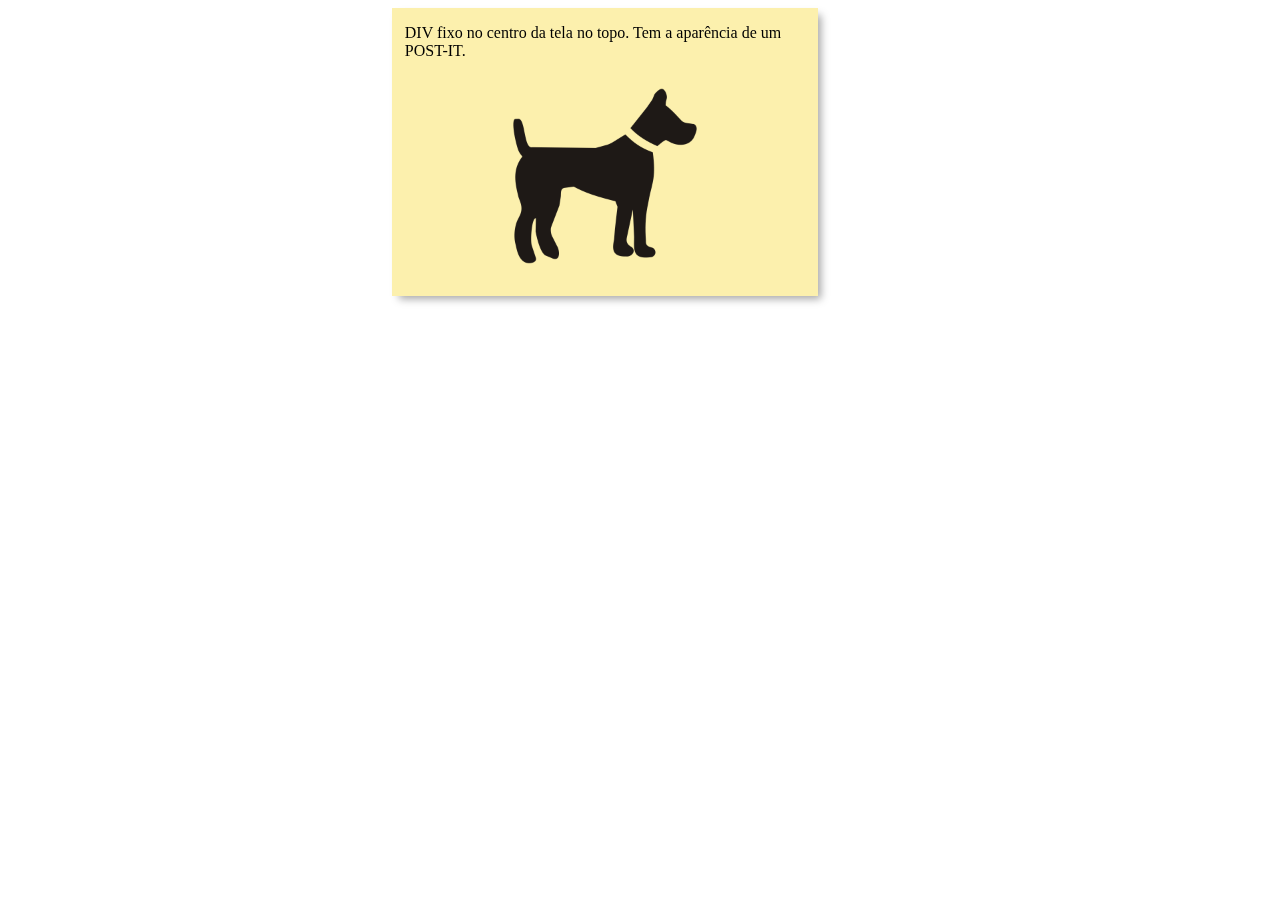
==== post-it/div_fixo.html @ 501246cb "Initial Commit" ====
<!DOCTYPE html>
<html>
	<head>
		<title>DIV Fixo</title>
		<style type="text/css">
			.msg{
				background-color: #FCF0AD;
				padding-left: 1%;
				padding-right: 1%;

				-webkit-box-shadow: 10px 10px 8px -2px rgba(0,0,0,0.35);
                        -moz-box-shadow: 10px 10px 8px -2px rgba(0,0,0,0.35);
                        box-shadow: 5px 5px 8px -2px rgba(0,0,0,0.35);
			}

			.msg img{
				max-width: 50%;
				height: auto;
			}

			.div-centro-topo{
				width: 400px;
				position: fixed;
				margin-left: 30%;
			}
		</style>
	</head>
	<body>
		<div id="fixo" class="msg div-centro-topo">
			<p>
				DIV fixo no centro da tela no topo.
				Tem a apar&ecirc;ncia de um POST-IT.
			</p>
			<p style="text-align: center;">
				<img src="dog.png" />
			</p>
		</div>
	</body>
</html>
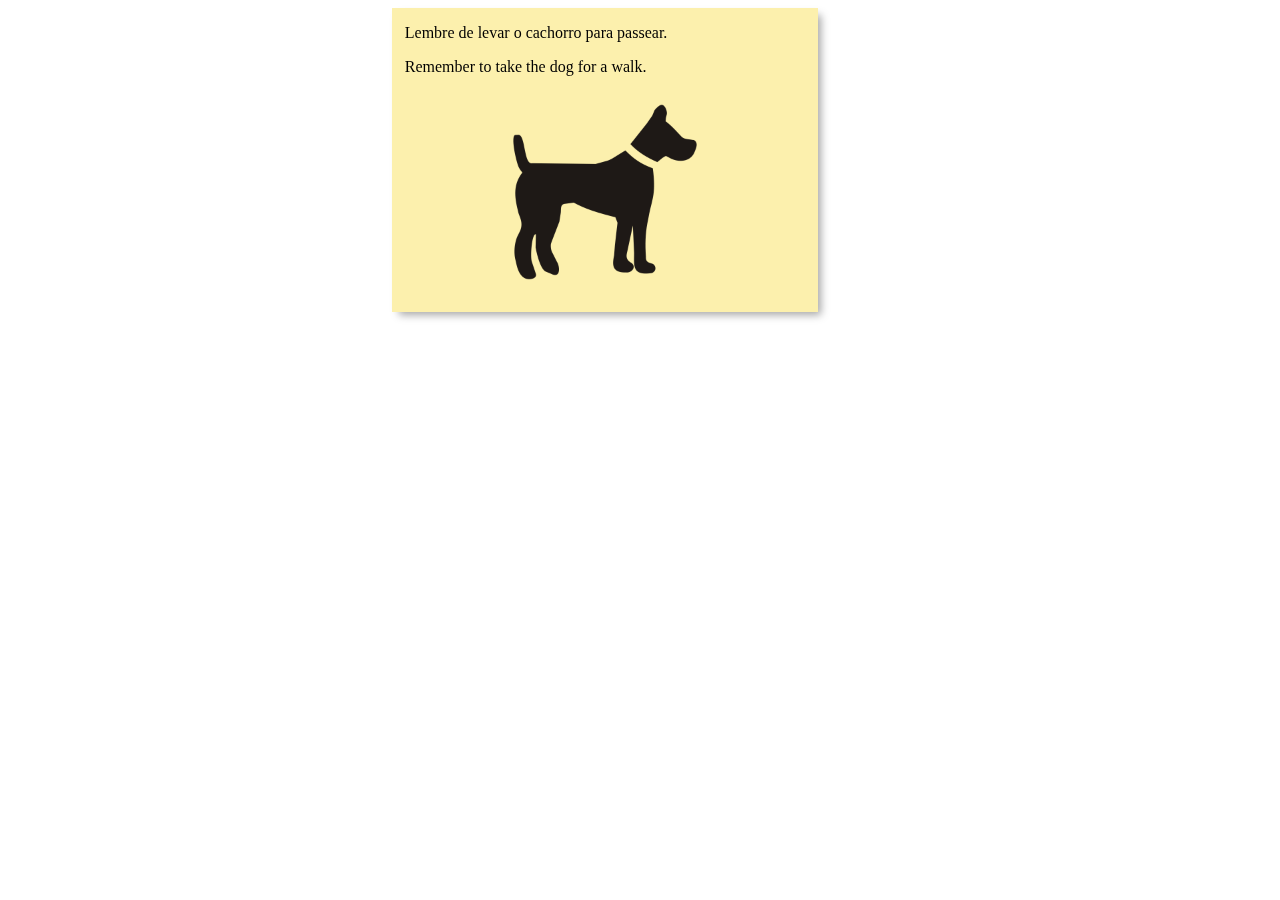
==== commit 5dcc3438: "Alterado o texto do Post-it" ====
--- a/post-it/div_fixo.html
+++ b/post-it/div_fixo.html
@@ -28,8 +28,10 @@
 	<body>
 		<div id="fixo" class="msg div-centro-topo">
 			<p>
-				DIV fixo no centro da tela no topo.
-				Tem a apar&ecirc;ncia de um POST-IT.
+				Lembre de levar o cachorro para passear.
+			</p>
+			<p>
+				Remember to take the dog for a walk.
 			</p>
 			<p style="text-align: center;">
 				<img src="dog.png" />
